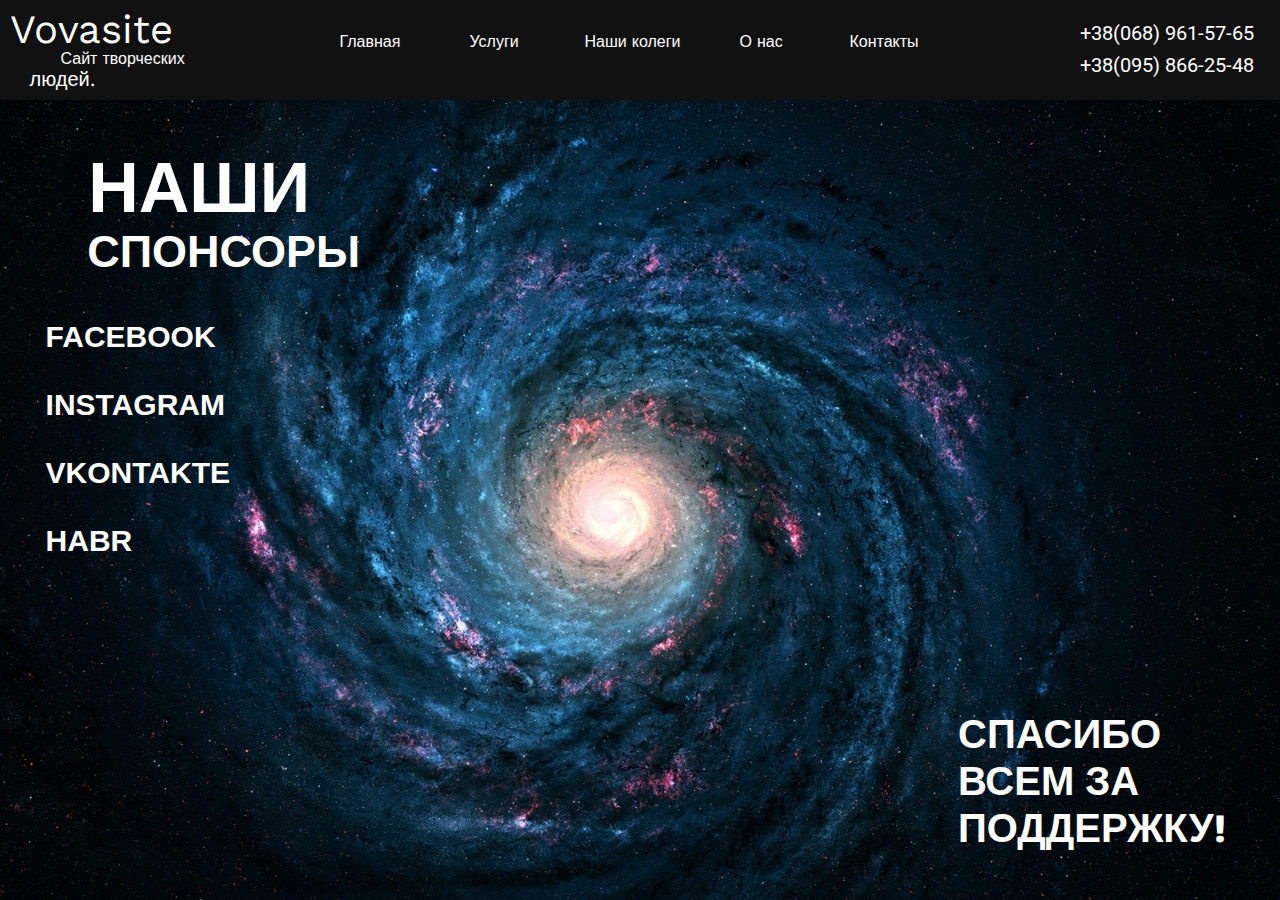
==== portfolio.html @ d1c4b89b "int commit" ====
<!DOCTYPE html>
<html>
	<head>
		<meta charset="UTF-8">
		<meta name='viewport' content='width=device-width'>
		<title>VovaSite - Сайт творческих людей</title>
		<link rel="stylesheet" type="text/css" href="style-3.css">
		<link href="https://fonts.googleapis.com/css?family=Fahkwang|Lato:400,700|Open+Sans|Oswald|Roboto|Work+Sans|Noto+Sans" rel="stylesheet">
	</head>
	<body>
		<header id='header'>
			<div id='mainDiv'>
			<a href='index.html'>
				<div id='Logo'>
					<p id='LogoTextone'>Vovasite</p>
					<p id='LogoTexttwo'>Сайт творческих</p>
					<p id='LogoTextthree'>людей.</p>
				</div>
			</a>
				<div id='navigation'>
					<a href='index.html'><p id='navigation-key1'>Главная</p></a>
					<a href='yslygi.html'><p id='navigation-key2'>Услуги</p></a>
					<a href='portfolio.html'><p id='navigation-key3'>Наши колеги</p></a>
					<a href='o-nas.html'><p id='navigation-key4'>О нас</p></a>
					<a href='kontaktu.html'><p id='navigation-key5'>Контакты</p></a>
				</div>
				<div id='numbers'>
					<p id='number-1'>+38(068) 961-57-65</p>
					<p id='number-2'>+38(095) 866-25-48</p>
				</div>
			</div>
		</header>
		<div id='container'>
			<div id='sites'>
				<h1 id='textKolegi'>НАШИ</h1>
				<h1 id='textKolegi-two'>СПОНСОРЫ</h1>
			</div>
			<div id='sponsors'>
				<h1>
					FACEBOOK<br><br>
					INSTAGRAM<br><br>
					VKONTAKTE<br><br>
					HABR
				</h1>
			</div>
		</div>
		<div id='sponsor-text'>
			<h2 id='h2Text'>СПАСИБО ВСЕМ ЗА ПОДДЕРЖКУ!</h2>
		</div>
	</body>
</html>
---- style-3.css ----
#mainDiv{
	position: absolute;
	background-color: #111111;
	width: 100%;
	height: 100px;
	max-width: 1920px;
	max-height: 100px;
	top: -0.5px;
	left: -0.5px;
}
#Logo{
}
#LogoTextone{
	position: absolute;
	color: #FFFFFF;
	font-family: 'Work Sans', sans-serif;
	top: -34px;
	font-size: 40px;
	left: 10px;

}
#LogoTexttwo{
	position: absolute;
	color: #FFFFFF;
	font-family: 'Work Sans', sans-serif;
	top: 33px;
	font-size: 16px;
	left: 61px;
}
#LogoTextthree{
	position: absolute;
	color: #FFFFFF;
	font-family: 'Work Sans', sans-serif;
	top: 47px;
	font-size: 20px;
	left: 30px;
}
#navigation-key1{
	position: absolute;
	font-family: 'Work Sans', sans-serif;
	left: 340px;
	top: 16px;
	color: #FFFFFF;
}
#navigation-key2{
	position: absolute;
	font-family: 'Work Sans', sans-serif;
	color: #FFFFFF;
	left: 470px;
	top: 16px;
}
#navigation-key3{
	position: absolute;
	font-family: 'Work Sans', sans-serif;
	color: #FFFFFF;
	left: 585px;
	top: 16px;
}
#navigation-key4{
	position: absolute;
	font-family: 'Work Sans', sans-serif;
	color: #FFFFFF;
	left: 740px;
	top: 16px;
}
#navigation-key5{
	position: absolute;
	font-family: 'Work Sans', sans-serif;
	color: #FFFFFF;
	left: 850px;
	top: 16px;
}
#number-1{
	position: absolute;
	font-family: 'Roboto', sans-serif;
	color: #FFFFFF;
	left: 1080px;
	top: 1px;
	font-size: 20px;
}
#number-2{
	position: absolute;
	font-family: 'Roboto', sans-serif;
	color: #FFFFFF;
	left: 1080px;
	top: 33px;
	font-size: 20px;
}
body{
	background-image: url('background-image.jpg');
}
#h1Text{
	position: absolute;
	top: 60px;
	color: #FFFFFF;
	font-family: 'Noto Sans', sans-serif;
	left: 130px;
	font-size: 70px;
}
#h1Text-2{
	position: absolute;
	top: 129px;
	color: #FFFFFF;
	font-family: 'Noto Sans', sans-serif;
	left: 130px;
	font-size: 70px;
}
#h1Text-3{
	position: absolute;
	top: 196px;
	color: #FFFFFF;
	font-family: 'Noto Sans', sans-serif;
	left: 130px;
	font-size: 70px;
}
#h1Texts{
	position: absolute;
	top: 325px;
	color: #FFFFFF;
	font-family: 'Noto Sans', sans-serif;
	left: 110px;
	font-size: 18px;
}
#header{
	width: 100%;
	max-width: 1920px;
}
#footer{
	width: 100%;
	max-width: 100%;
}
#navigation-key1:hover{
	border-bottom: 2px solid #FFFFFF;
}
#navigation-key2:hover{
	border-bottom: 2px solid #FFFFFF;
}
#navigation-key3:hover{
	border-bottom: 2px solid #FFFFFF;

}
#navigation-key4:hover{
	border-bottom: 2px solid #FFFFFF;
}
#navigation-key5:hover{
	border-bottom: 2px solid #FFFFFF;
}
#h1-footer{
	position: absolute;
	top: 400px;
	left: 925px;
	font-family: 'Noto Sans', sans-serif;
	color: #FFFFFF;
	font-size: 39px;
}
#download{
  display: inline-block;
  color: white;
  text-decoration: none;
  user-select: none;
  padding: .5em 2em;
  outline: none;
  border: 1px solid;
  border-radius: 1px;
  transition: 0.2s;
  position: absolute;
  top: 600px;
  left: 915px;
  font-weight: 700;
  font-family: 'Late', sans-serif;
} 
#download:hover { background: rgba(255,255,255,.2); }
#download:active { background: white; }
}
#yslygimain{
	color: #FFFFFF;
}
#container{
	position: absolute;
	top: 500px;
	left: 500px;
}
#textKolegi{
	position: absolute;
	top: -400px;
	color: #FFFFFF;
	font-family: 'Work Sans', sans-serif;
	font-size: 70px;
	right: 190px;
}
#textKolegi-two{
	position: absolute;
	top: -305px;
	color: #FFFFFF;
	font-family: 'Work Sans', sans-serif;
	font-size: 45px;
	right: 140px;
}
#sponsors{
	position: absolute;
	top: -200px;
	color: #FFFFFF;
	font-family: 'Late', sans-serif;
	right: 270px;
	font-size: 15px;
}
#sponsor-text{
	position: absolute;
}
#h2Text{
	position: absolute;
	color: #FFFFFF;
	top: 670px;
	left: 950px;
	font-family: 'Work Sans', sans-serif;
	font-size: 40px;
}
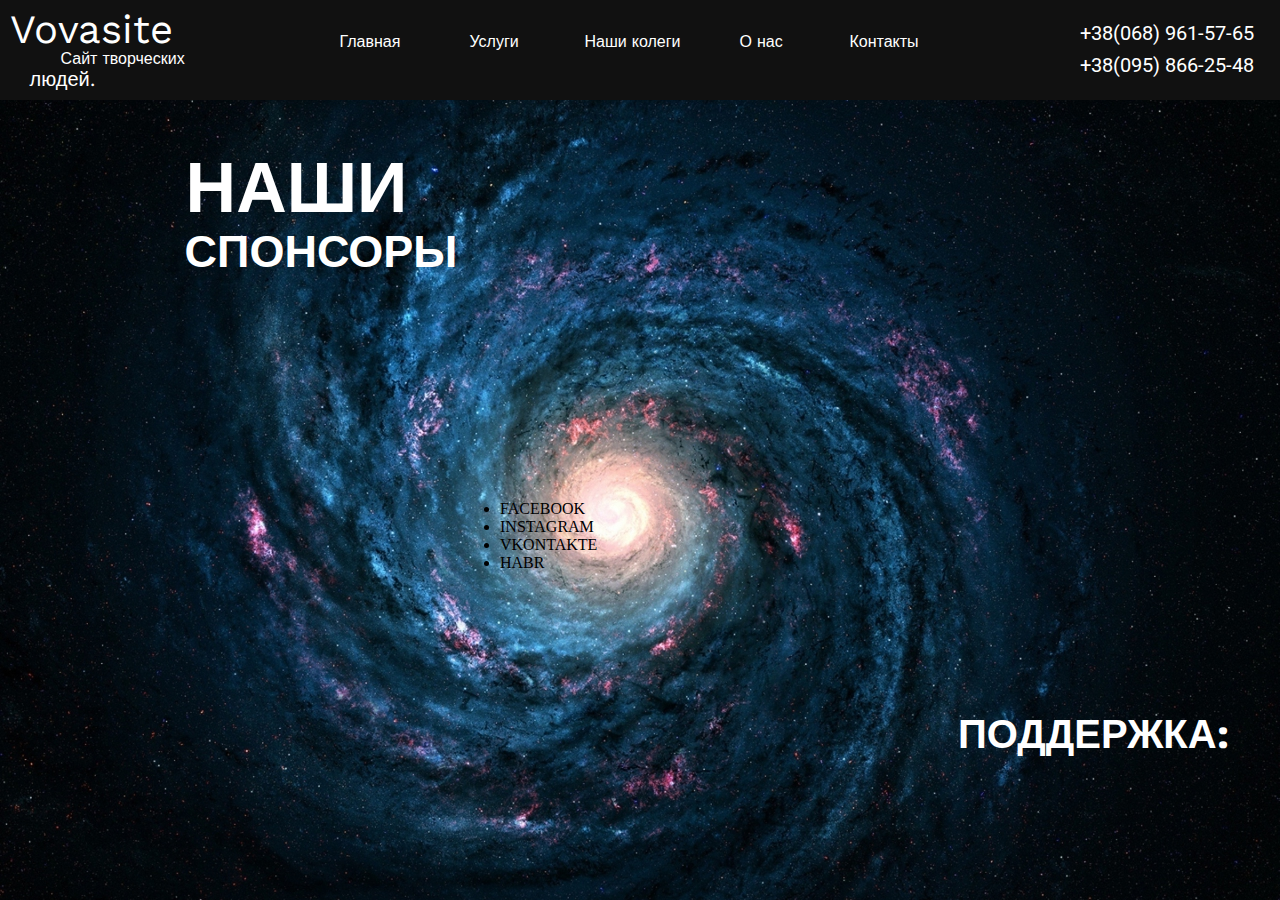
==== commit fb4c3031: "int commit" ====
--- a/portfolio.html
+++ b/portfolio.html
@@ -35,17 +35,20 @@
 				<h1 id='textKolegi'>НАШИ</h1>
 				<h1 id='textKolegi-two'>СПОНСОРЫ</h1>
 			</div>
-			<div id='sponsors'>
-				<h1>
-					FACEBOOK<br><br>
-					INSTAGRAM<br><br>
-					VKONTAKTE<br><br>
-					HABR
-				</h1>
-			</div>
+					<div id='sponsor'>
+					<li>FACEBOOK</li>
+					<li>INSTAGRAM</li>
+					<li>VKONTAKTE</li>
+					<li>HABR</li>
+				</div>
 		</div>
 		<div id='sponsor-text'>
-			<h2 id='h2Text'>СПАСИБО ВСЕМ ЗА ПОДДЕРЖКУ!</h2>
+			<h2 id='h2Text'>ПОДДЕРЖКА:</h2>
+		</div>
+		<div id='icon-donatepay'>
+			<a href='https://donatepay.ru/don/230876'>
+				<img src='icon.jpg' width="75px">
+			</a>
 		</div>
 	</body>
 </html>